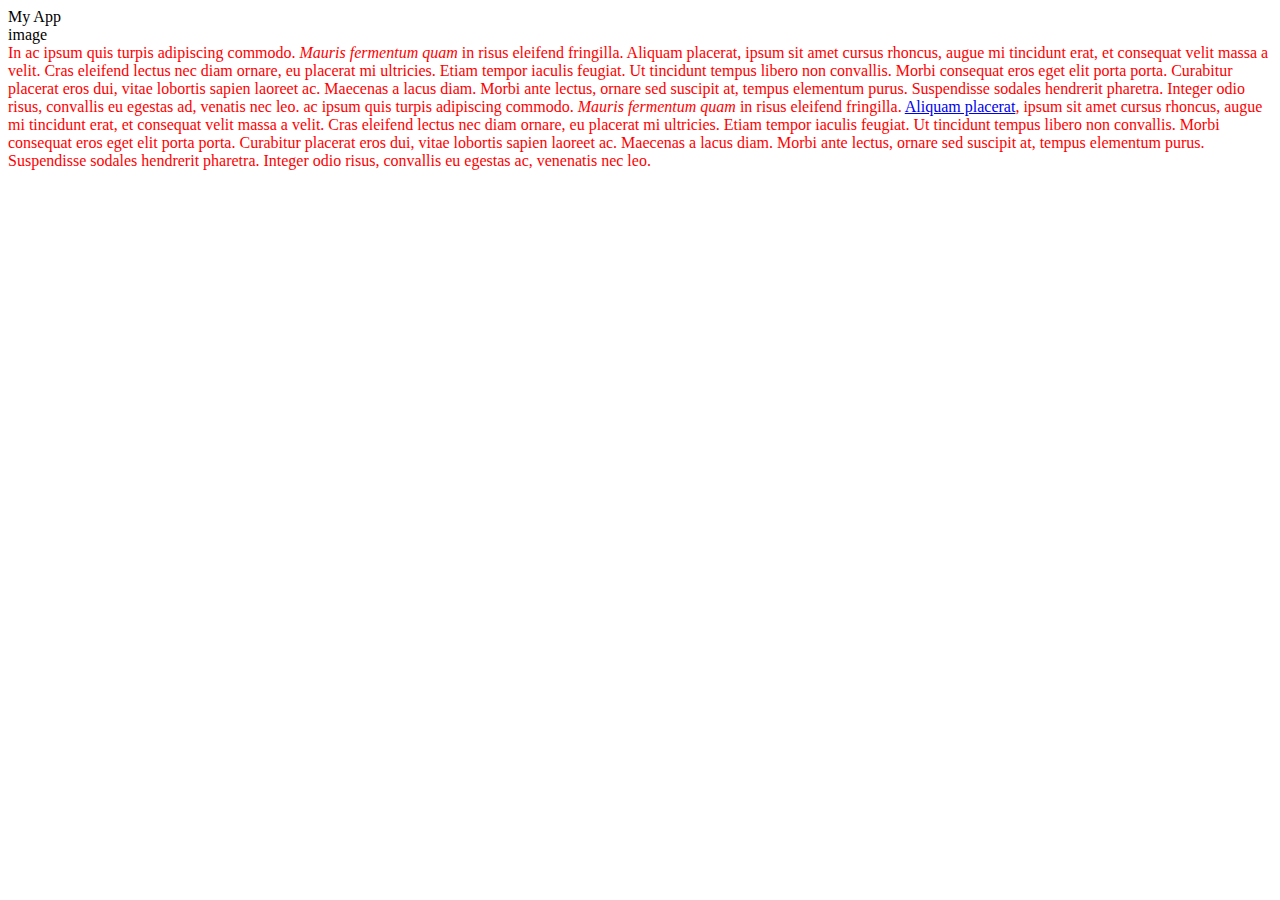
==== portfolio/toplist/index.html @ 53b96091 "Simple html" ====
<!DOCTYPE html>
<html>
<head>
    <link rel="stylesheet" href="./style.css">
</head>
<body>
    <div class="title">My App</div>
    <div class="app">
        <div class="screenshot">image</div>
        <div class="description">In ac ipsum quis turpis adipiscing commodo. <em>Mauris fermentum quam</em> in risus eleifend fringilla. Aliquam placerat, ipsum sit amet cursus rhoncus, augue mi tincidunt erat, et consequat velit massa a velit. Cras eleifend lectus nec diam ornare, eu placerat mi ultricies. Etiam tempor iaculis feugiat. Ut tincidunt tempus libero non convallis. Morbi consequat eros eget elit porta porta. Curabitur placerat eros dui, vitae lobortis sapien laoreet ac. Maecenas a lacus diam. Morbi ante lectus, ornare sed suscipit at, tempus elementum purus. Suspendisse sodales hendrerit pharetra. Integer odio risus, convallis eu egestas ad, venatis nec leo. ac ipsum quis turpis adipiscing commodo. <em>Mauris fermentum quam</em> in risus eleifend fringilla. <a href="#">Aliquam placerat</a>, ipsum sit amet cursus rhoncus, augue mi tincidunt erat, et consequat velit massa a velit. Cras eleifend lectus nec diam ornare, eu placerat mi ultricies. Etiam tempor iaculis feugiat. Ut tincidunt tempus libero non convallis. Morbi consequat eros eget elit porta porta. Curabitur placerat eros dui, vitae lobortis sapien laoreet ac. Maecenas a lacus diam. Morbi ante lectus, ornare sed suscipit at, tempus elementum purus. Suspendisse sodales hendrerit pharetra. Integer odio risus, convallis eu egestas ac, venenatis nec leo.</div>
    </div>
</body>
</hhtml>
---- portfolio/toplist/style.css ----
.description 
{
    color: red;
}
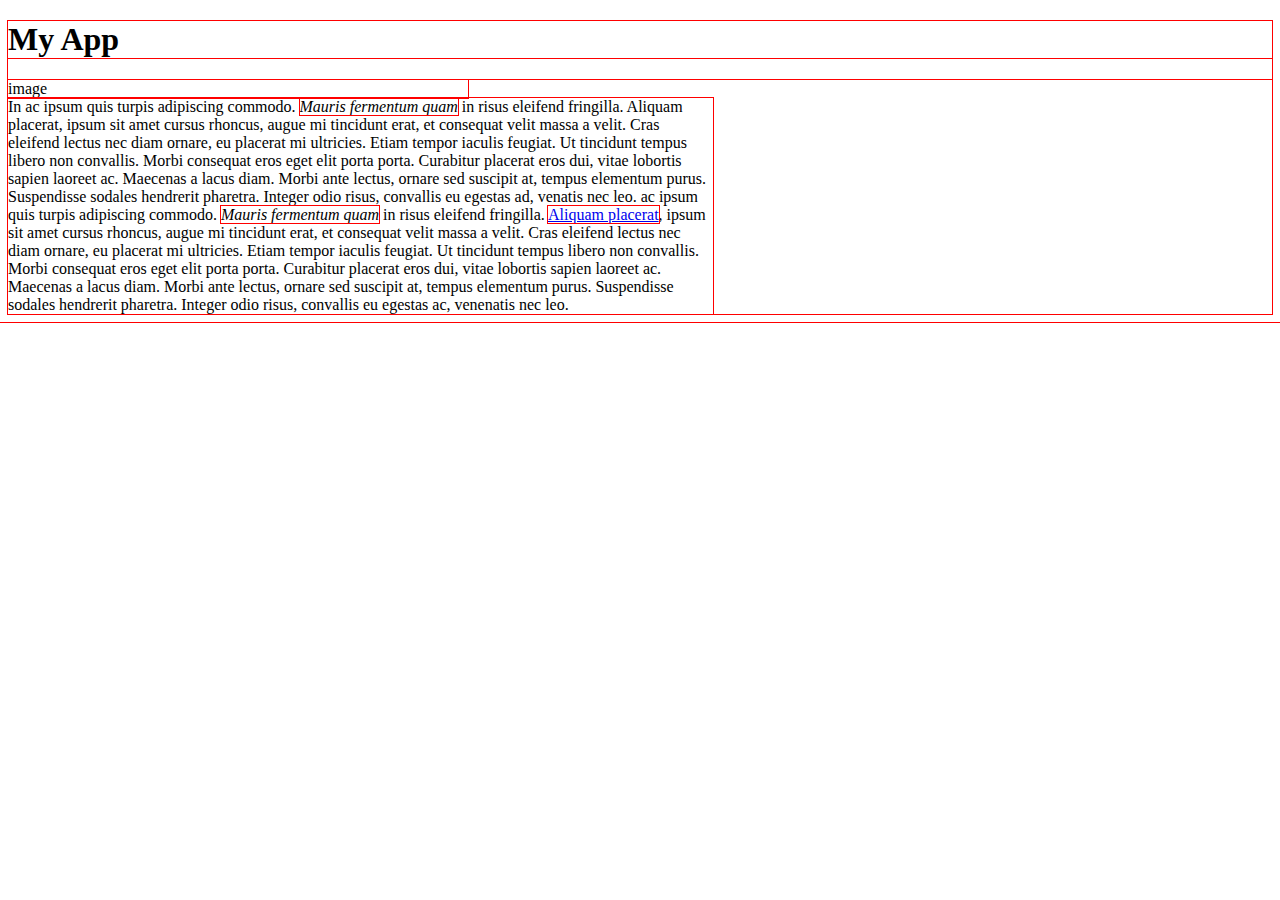
==== commit 3ab16fd4: "The box revisited" ====
--- a/portfolio/toplist/index.html
+++ b/portfolio/toplist/index.html
@@ -4,7 +4,7 @@
     <link rel="stylesheet" href="./style.css">
 </head>
 <body>
-    <div class="title">My App</div>
+    <h1 class="title">My App</h1>
     <div class="app">
         <div class="screenshot">image</div>
         <div class="description">In ac ipsum quis turpis adipiscing commodo. <em>Mauris fermentum quam</em> in risus eleifend fringilla. Aliquam placerat, ipsum sit amet cursus rhoncus, augue mi tincidunt erat, et consequat velit massa a velit. Cras eleifend lectus nec diam ornare, eu placerat mi ultricies. Etiam tempor iaculis feugiat. Ut tincidunt tempus libero non convallis. Morbi consequat eros eget elit porta porta. Curabitur placerat eros dui, vitae lobortis sapien laoreet ac. Maecenas a lacus diam. Morbi ante lectus, ornare sed suscipit at, tempus elementum purus. Suspendisse sodales hendrerit pharetra. Integer odio risus, convallis eu egestas ad, venatis nec leo. ac ipsum quis turpis adipiscing commodo. <em>Mauris fermentum quam</em> in risus eleifend fringilla. <a href="#">Aliquam placerat</a>, ipsum sit amet cursus rhoncus, augue mi tincidunt erat, et consequat velit massa a velit. Cras eleifend lectus nec diam ornare, eu placerat mi ultricies. Etiam tempor iaculis feugiat. Ut tincidunt tempus libero non convallis. Morbi consequat eros eget elit porta porta. Curabitur placerat eros dui, vitae lobortis sapien laoreet ac. Maecenas a lacus diam. Morbi ante lectus, ornare sed suscipit at, tempus elementum purus. Suspendisse sodales hendrerit pharetra. Integer odio risus, convallis eu egestas ac, venenatis nec leo.</div>
--- a/portfolio/toplist/style.css
+++ b/portfolio/toplist/style.css
@@ -1,4 +1,20 @@
-.description 
-{
-    color: red;
+* {
+   outline: 1px solid red !important;
+}
+
+* {
+    /* browser compatibility */
+    -webkit-box-sizing: border-box;
+    -moz-box-sizing: border-box;
+    -ms-box-sizing: border-box;
+    /* standard */
+    box-sizing: border-box; /* size of the box will remain the same regardless of border, padding, margin, tweaks */
+}
+
+.screenshot {
+    max-width: 460px;
+}
+
+.description {
+    max-width: 705px;
 }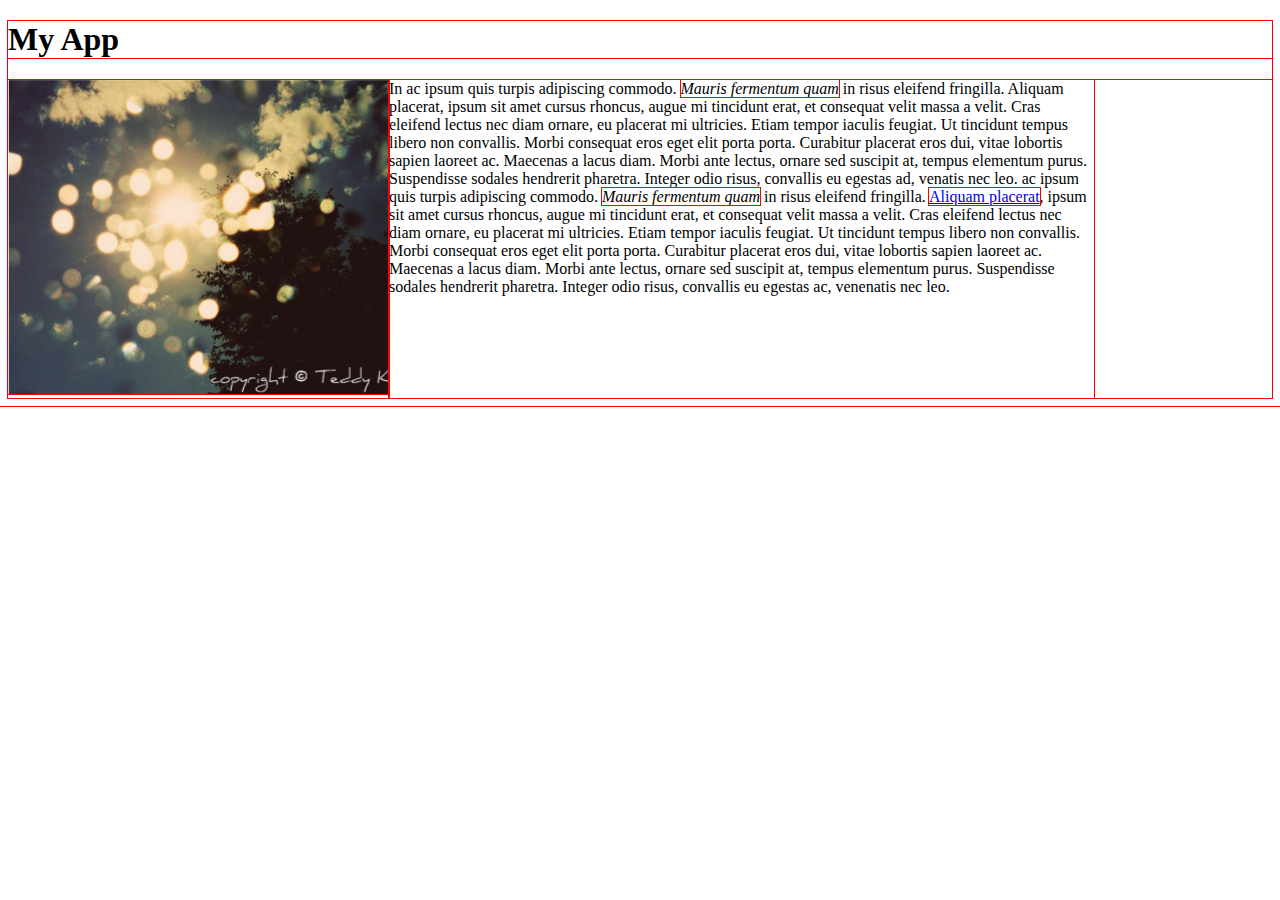
==== commit 7d4edc67: "Adding image" ====
--- a/portfolio/toplist/index.html
+++ b/portfolio/toplist/index.html
@@ -6,7 +6,9 @@
 <body>
     <h1 class="title">My App</h1>
     <div class="app">
-        <div class="screenshot">image</div>
+        <div class="screenshot">
+            <img src="img/app.png" alt="This is a screenshot">
+        </div>
         <div class="description">In ac ipsum quis turpis adipiscing commodo. <em>Mauris fermentum quam</em> in risus eleifend fringilla. Aliquam placerat, ipsum sit amet cursus rhoncus, augue mi tincidunt erat, et consequat velit massa a velit. Cras eleifend lectus nec diam ornare, eu placerat mi ultricies. Etiam tempor iaculis feugiat. Ut tincidunt tempus libero non convallis. Morbi consequat eros eget elit porta porta. Curabitur placerat eros dui, vitae lobortis sapien laoreet ac. Maecenas a lacus diam. Morbi ante lectus, ornare sed suscipit at, tempus elementum purus. Suspendisse sodales hendrerit pharetra. Integer odio risus, convallis eu egestas ad, venatis nec leo. ac ipsum quis turpis adipiscing commodo. <em>Mauris fermentum quam</em> in risus eleifend fringilla. <a href="#">Aliquam placerat</a>, ipsum sit amet cursus rhoncus, augue mi tincidunt erat, et consequat velit massa a velit. Cras eleifend lectus nec diam ornare, eu placerat mi ultricies. Etiam tempor iaculis feugiat. Ut tincidunt tempus libero non convallis. Morbi consequat eros eget elit porta porta. Curabitur placerat eros dui, vitae lobortis sapien laoreet ac. Maecenas a lacus diam. Morbi ante lectus, ornare sed suscipit at, tempus elementum purus. Suspendisse sodales hendrerit pharetra. Integer odio risus, convallis eu egestas ac, venenatis nec leo.</div>
     </div>
 </body>
--- a/portfolio/toplist/style.css
+++ b/portfolio/toplist/style.css
@@ -17,4 +17,9 @@
 
 .description {
     max-width: 705px;
+}
+
+.app {
+    display: -webkit-flex;
+    display: flex;
 }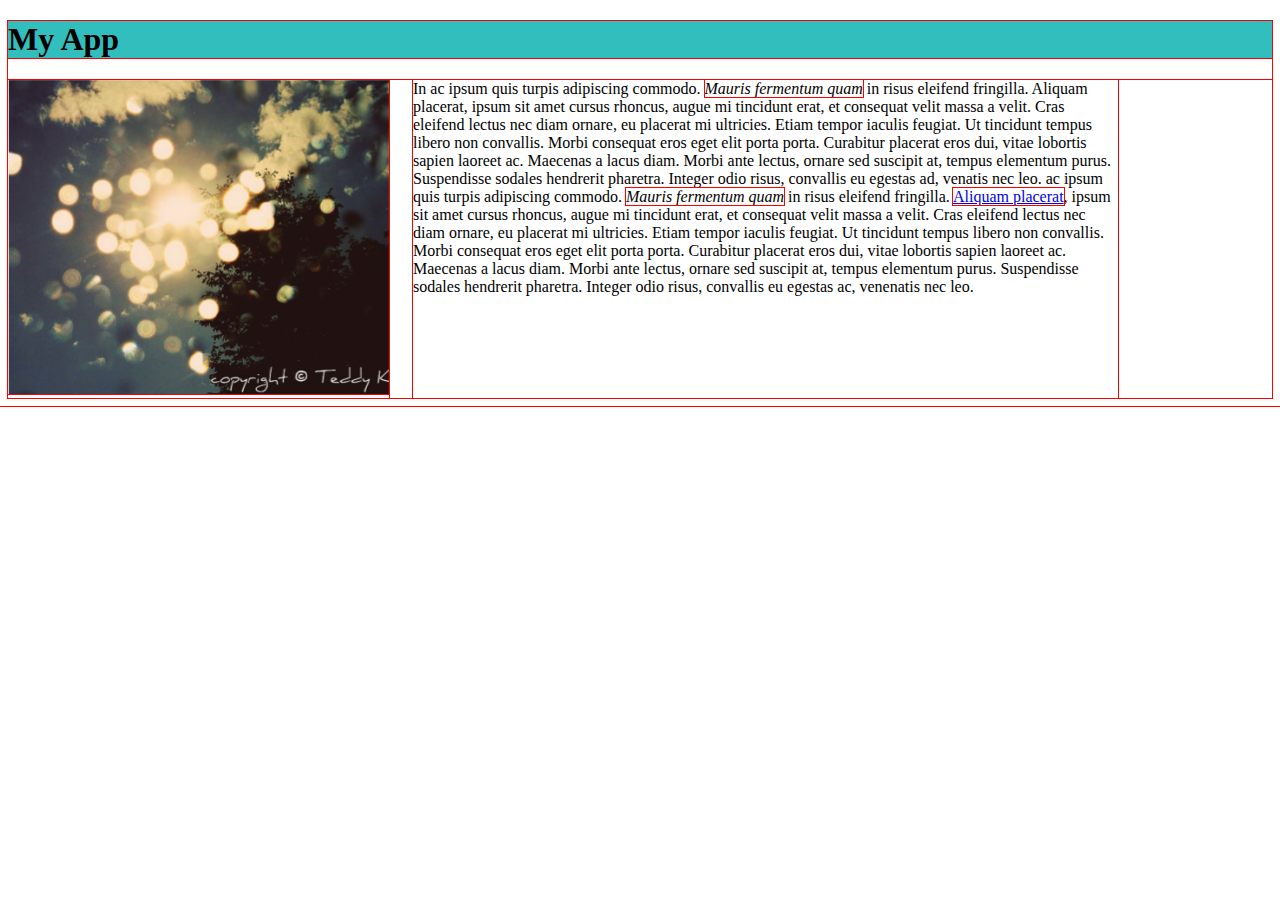
==== commit 254e1707: "lesson 1 done" ====
--- a/portfolio/toplist/index.html
+++ b/portfolio/toplist/index.html
@@ -1,6 +1,7 @@
 <!DOCTYPE html>
-<html>
+<html lang="ca">
 <head>
+    <title>Udacity</title>
     <link rel="stylesheet" href="./style.css">
 </head>
 <body>
@@ -12,4 +13,4 @@
         <div class="description">In ac ipsum quis turpis adipiscing commodo. <em>Mauris fermentum quam</em> in risus eleifend fringilla. Aliquam placerat, ipsum sit amet cursus rhoncus, augue mi tincidunt erat, et consequat velit massa a velit. Cras eleifend lectus nec diam ornare, eu placerat mi ultricies. Etiam tempor iaculis feugiat. Ut tincidunt tempus libero non convallis. Morbi consequat eros eget elit porta porta. Curabitur placerat eros dui, vitae lobortis sapien laoreet ac. Maecenas a lacus diam. Morbi ante lectus, ornare sed suscipit at, tempus elementum purus. Suspendisse sodales hendrerit pharetra. Integer odio risus, convallis eu egestas ad, venatis nec leo. ac ipsum quis turpis adipiscing commodo. <em>Mauris fermentum quam</em> in risus eleifend fringilla. <a href="#">Aliquam placerat</a>, ipsum sit amet cursus rhoncus, augue mi tincidunt erat, et consequat velit massa a velit. Cras eleifend lectus nec diam ornare, eu placerat mi ultricies. Etiam tempor iaculis feugiat. Ut tincidunt tempus libero non convallis. Morbi consequat eros eget elit porta porta. Curabitur placerat eros dui, vitae lobortis sapien laoreet ac. Maecenas a lacus diam. Morbi ante lectus, ornare sed suscipit at, tempus elementum purus. Suspendisse sodales hendrerit pharetra. Integer odio risus, convallis eu egestas ac, venenatis nec leo.</div>
     </div>
 </body>
-</hhtml>+</html>--- a/portfolio/toplist/style.css
+++ b/portfolio/toplist/style.css
@@ -13,6 +13,7 @@
 
 .screenshot {
     max-width: 460px;
+    margin-right: 24px;
 }
 
 .description {
@@ -22,4 +23,8 @@
 .app {
     display: -webkit-flex;
     display: flex;
+}
+
+.title {
+    background-color: #33BEBE;
 }